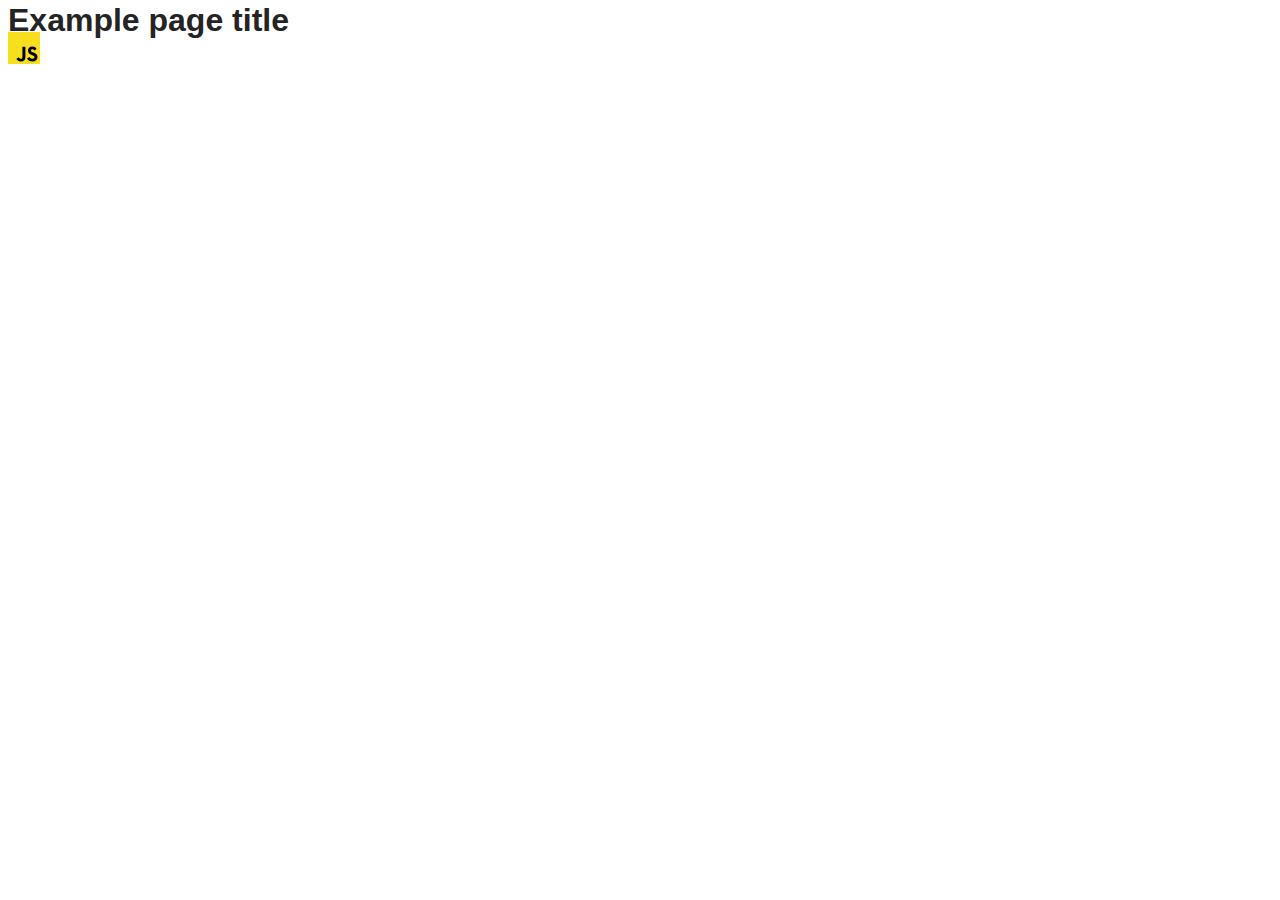
==== src/index.html @ 68b98c0a "Initial commit" ====
<!DOCTYPE html>
<html lang="en">
  <head>
    <meta charset="UTF-8" />
    <link rel="icon" type="image/svg+xml" href="/favicon.svg" />
    <meta name="viewport" content="width=device-width, initial-scale=1.0" />
    <title>Vanilla App Template</title>
    <link rel="stylesheet" href="./css/styles.css" />
  </head>
  <body>
    <load ="partials/header.html" />

    <section>
      <h1>Example page title</h1>
      <!-- Path to images as from index.html file -->
      <img src="./img/javascript.svg" alt="" />
    </section>

    <!-- Loads the specified .html file -->
    <load ="partials/vite-promo.html" />

    <script type="module" src="./main.js"></script>
  </body>
</html>
---- src/css/styles.css ----
/**
  |============================
  | include css partials with
  | default @import url()
  |============================
*/
@import url('./reset.css');
@import url('./vite-promo.css');
@import url('./header.css');

:root {
  font-family: Inter, Avenir, Helvetica, Arial, sans-serif;
  font-size: 16px;
  line-height: 24px;
  font-weight: 400;

  color: #242424;
  background-color: rgba(255, 255, 255, 0.87);

  font-synthesis: none;
  text-rendering: optimizeLegibility;
  -webkit-font-smoothing: antialiased;
  -moz-osx-font-smoothing: grayscale;
  -webkit-text-size-adjust: 100%;
}
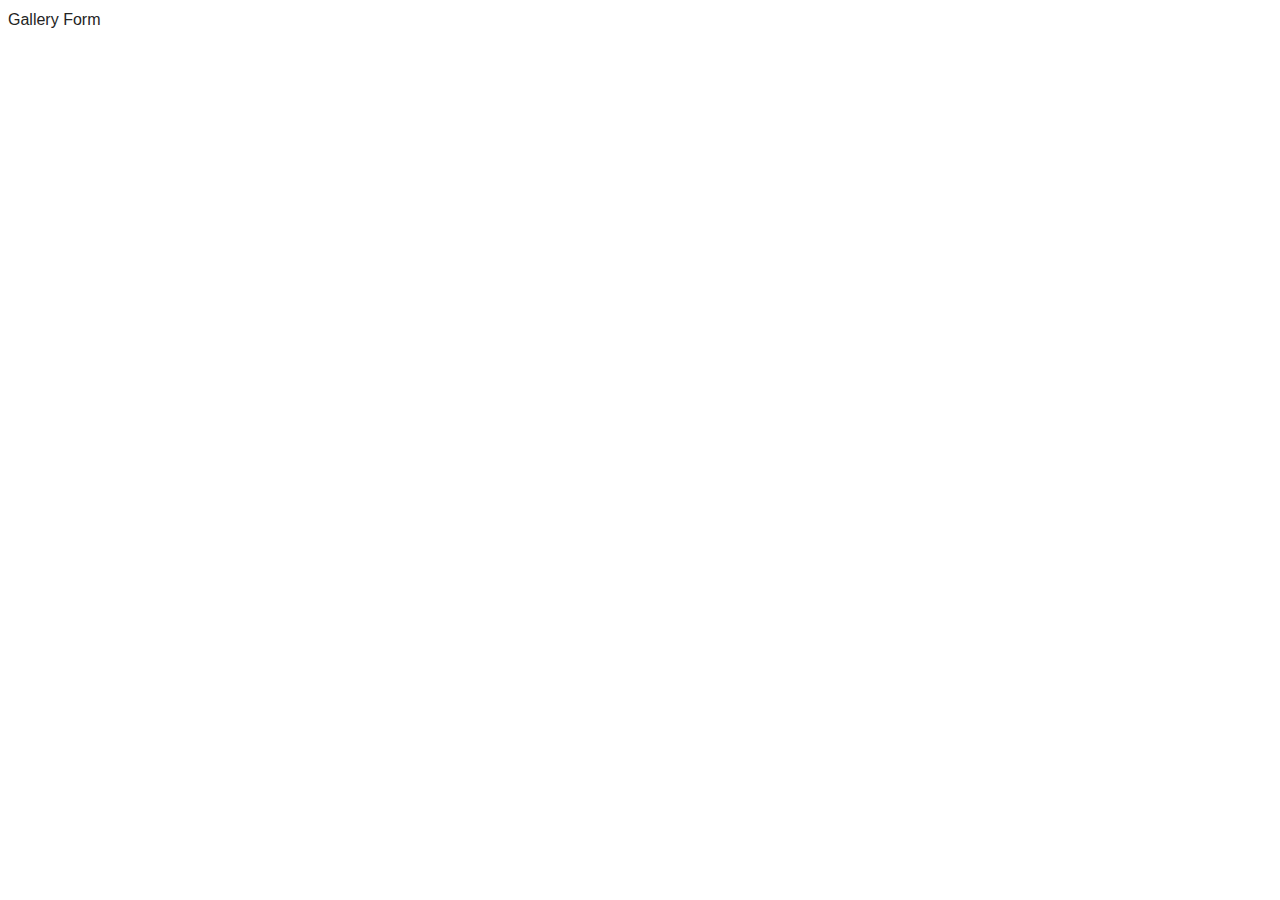
==== commit ca8c1483: "Delete extra files" ====
--- a/src/index.html
+++ b/src/index.html
@@ -2,23 +2,12 @@
 <html lang="en">
   <head>
     <meta charset="UTF-8" />
-    <link rel="icon" type="image/svg+xml" href="/favicon.svg" />
     <meta name="viewport" content="width=device-width, initial-scale=1.0" />
-    <title>Vanilla App Template</title>
+    <title>Gallery</title>
     <link rel="stylesheet" href="./css/styles.css" />
   </head>
   <body>
-    <load ="partials/header.html" />
-
-    <section>
-      <h1>Example page title</h1>
-      <!-- Path to images as from index.html file -->
-      <img src="./img/javascript.svg" alt="" />
-    </section>
-
-    <!-- Loads the specified .html file -->
-    <load ="partials/vite-promo.html" />
-
-    <script type="module" src="./main.js"></script>
+    <a class="btn" href="./1-gallery.html">Gallery</a>
+    <a class="btn f" href="./2-form.html">Form</a>
   </body>
 </html>
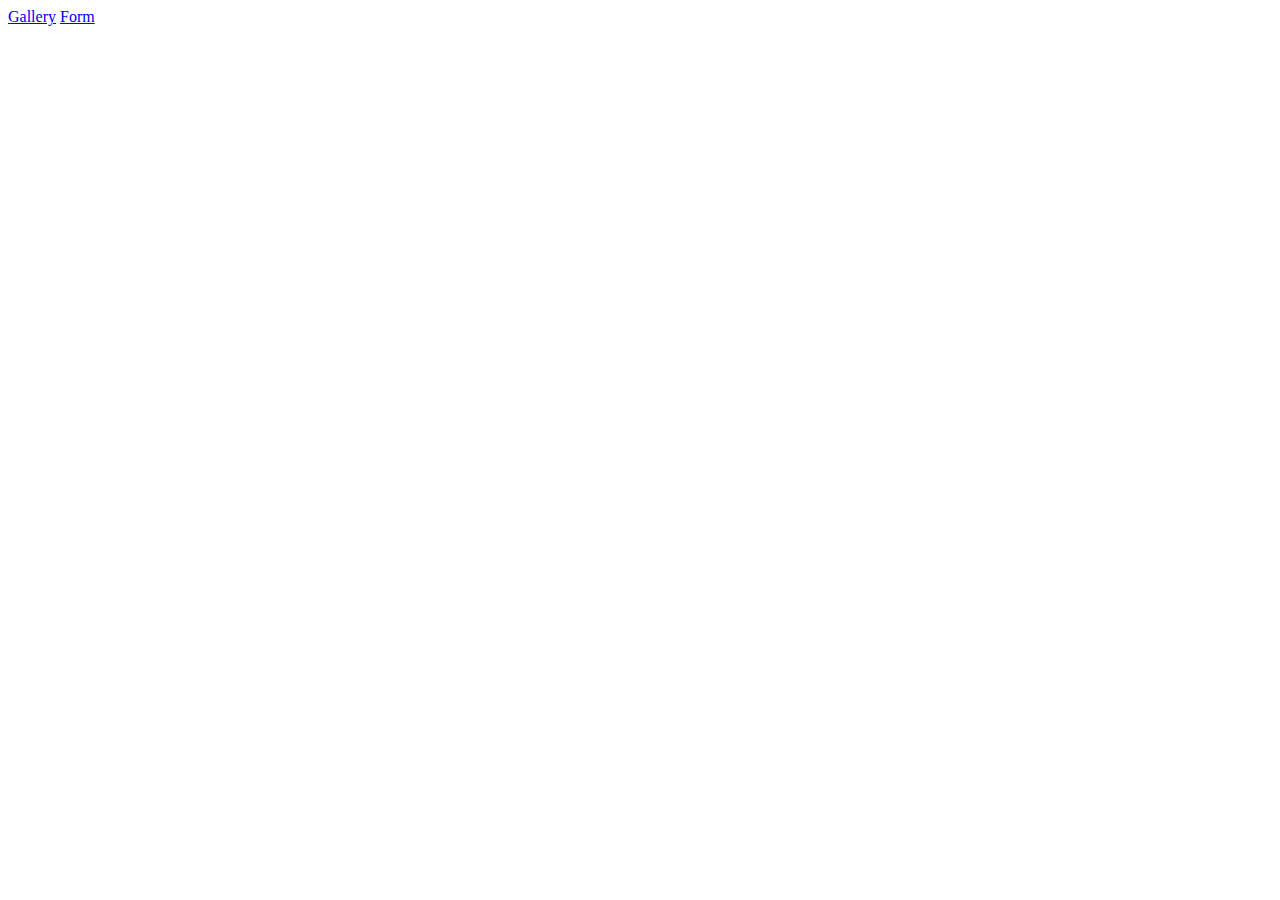
==== commit 9d10a80f: "Do task-1" ====
--- a/src/index.html
+++ b/src/index.html
@@ -4,7 +4,6 @@
     <meta charset="UTF-8" />
     <meta name="viewport" content="width=device-width, initial-scale=1.0" />
     <title>Gallery</title>
-    <link rel="stylesheet" href="./css/styles.css" />
   </head>
   <body>
     <a class="btn" href="./1-gallery.html">Gallery</a>
